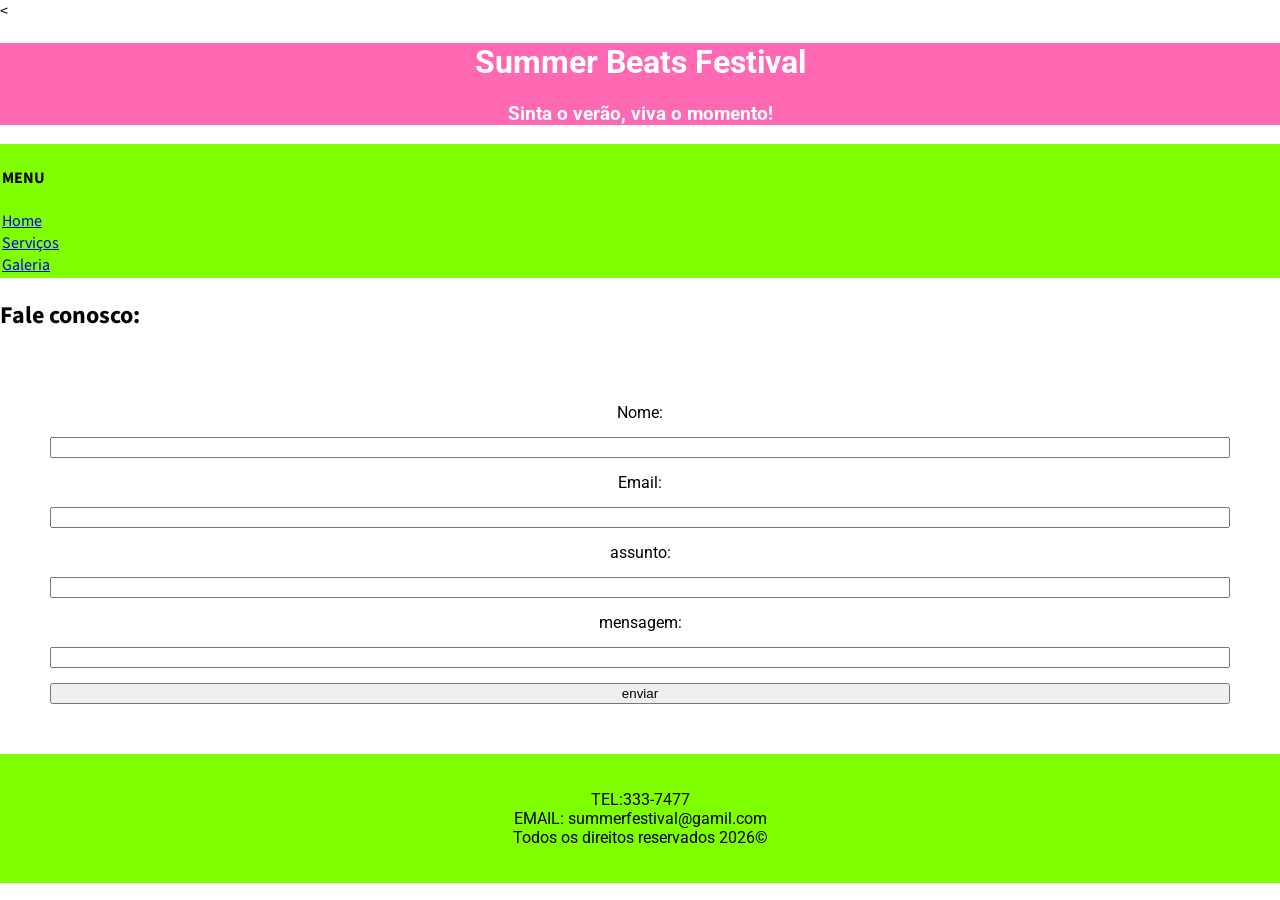
==== Contato.html @ 6ddf465d "quase finalizado" ====
<!DOCTYPE html>
<html lang="pt-BR">
<head>
    <meta charset="UTF-8">
    <meta name="viewport" content="width=device-width, initial-scale=1.0">
    <title>Summer News</title>
    </head>
    <<link rel="stylesheet" href="css/style.css">
    <body>
<header>

  <style>
@import url('https://fonts.googleapis.com/css2?family=Source+Sans+3:ital,wght@0,200..900;1,200..900&display=swap');
</style>

 <style>
@import url('https://fonts.googleapis.com/css2?family=Lora:ital,wght@0,400..700;1,400..700&display=swap');
</style>

<style>
@import url('https://fonts.googleapis.com/css2?family=Roboto:ital,wght@0,100..900;1,100..900&display=swap');
</style>

<div id="titulo">

<!--titulo e slogan-->
<h1>Summer Beats Festival <h1> <h3>Sinta o verão, viva o momento! </h3>

</div>

<!--MENU DE NAVEGAÇÃO-->
<div class = menu>

<nav>
 <h4> MENU </h4>
 
   <a href = "index.html" target = "index"> Home</a> <br>
   <a href = "Página-summer-news.html" target = "news">Serviços</a> <br>
   <a href = "Página-de-Galeria.html" target = "galeria"> Galeria</a>
   
</nav>
</section>         
</header>

<h2>Fale conosco:</h2>

<!-- nome e email-->
<div class="formulario">

<label for="nome"> Nome: </label>
<input type="text" name="nome" id="nome">

<label for="email"> Email: </label>
 <input type="text" name="email" id="email">

<label for="assunto"> assunto: </label>
 <input type="text" name="assunto" id="assunto">

 <label for="mensagem"> mensagem: </label>
 <input type="text" name="mensagem" id="mensagem">

<input type="submit" value="enviar">
</div>




<!--RODA PÉ COM AS INFORMAÇÕES DE CONTATO-->
<footer id="rodape">
    <p>TEL:333-7477 <br>
     EMAIL: summerfestival@gamil.com <br>
     Todos os direitos reservados 2026&copy;</p>
</footer>
---- css/style.css ----
body{
    background-image: url("../imagens/fundo.jpg");
    
    margin: 0px;
    font-family: "Source Sans 3", sans-serif;
    
}

#titulo{
 padding: 0px;
 text-align: center;
 font-family: "Roboto", sans-serif;
 color:rgb(255, 255, 255);
 background-color: #FF69B4 ;
 
}

.menu{
    display: flex;
    font-family:"Source Sans 3", sans-serif; 
    font-weight: 400;
    background-color:chartreuse;
    padding: 2px;
    padding-bottom: 2px;
    gap:0px;
}

#text-menu{
    padding:0;
    margin: 0%;   
     background-color: chartreuse;
}
     

.cards{
    display: grid;
    text-align: center;
    padding: 10px;
    gap: 20px;
    grid-template-columns: repeat(2,500px);
    justify-content: center;
    font-family:"Roboto", sans-serif;
}

.cards div{
border: 2px solid;
background-color: rgb(255, 153, 0);
width: 1000px;
height: 300px;
font-size: medium;

}

.cards div{ 
border: 2px solid;
background-color: rgb(255, 153, 0);
width: 500px;
height: 300px;
} 
#rodape{
    font-family:"Roboto", sans-serif;
    text-align: center;
    margin:0;
    padding: 20px; 
    background-color: chartreuse;
}

#titulo-tab{

font-family:"Roboto", sans-serif;
text-align: center;
padding-top: 30px;
}

.tabela{
    display: flex;
    justify-content: center;
    margin: 0%;
   padding-bottom:30px; 
   padding-top:30px; ;
}

#tab{
width: 500px;
height: 300px;

}
th{
    background-color:#FFF01F ;
}


tr{
    text-align: center;
    font-family:"Source Sans 3", sans-serif; 
}

.foto{
    text-align: center;
    border-radius: 50px;
    margin: 0;
    
}
 #img{
   display: grid;
    text-align: center;
    padding: 10px;
    gap: 20px;
    grid-template-columns: repeat(3,500px);

 }

 .formulario{
   display: flex;
   flex-direction: column;
   column-width: 30px;
   column-height: 10px;
    text-align: center;
    padding: 50px;
    gap: 15px;
    justify-content: center;
    font-family:"Roboto", sans-serif;
  
}
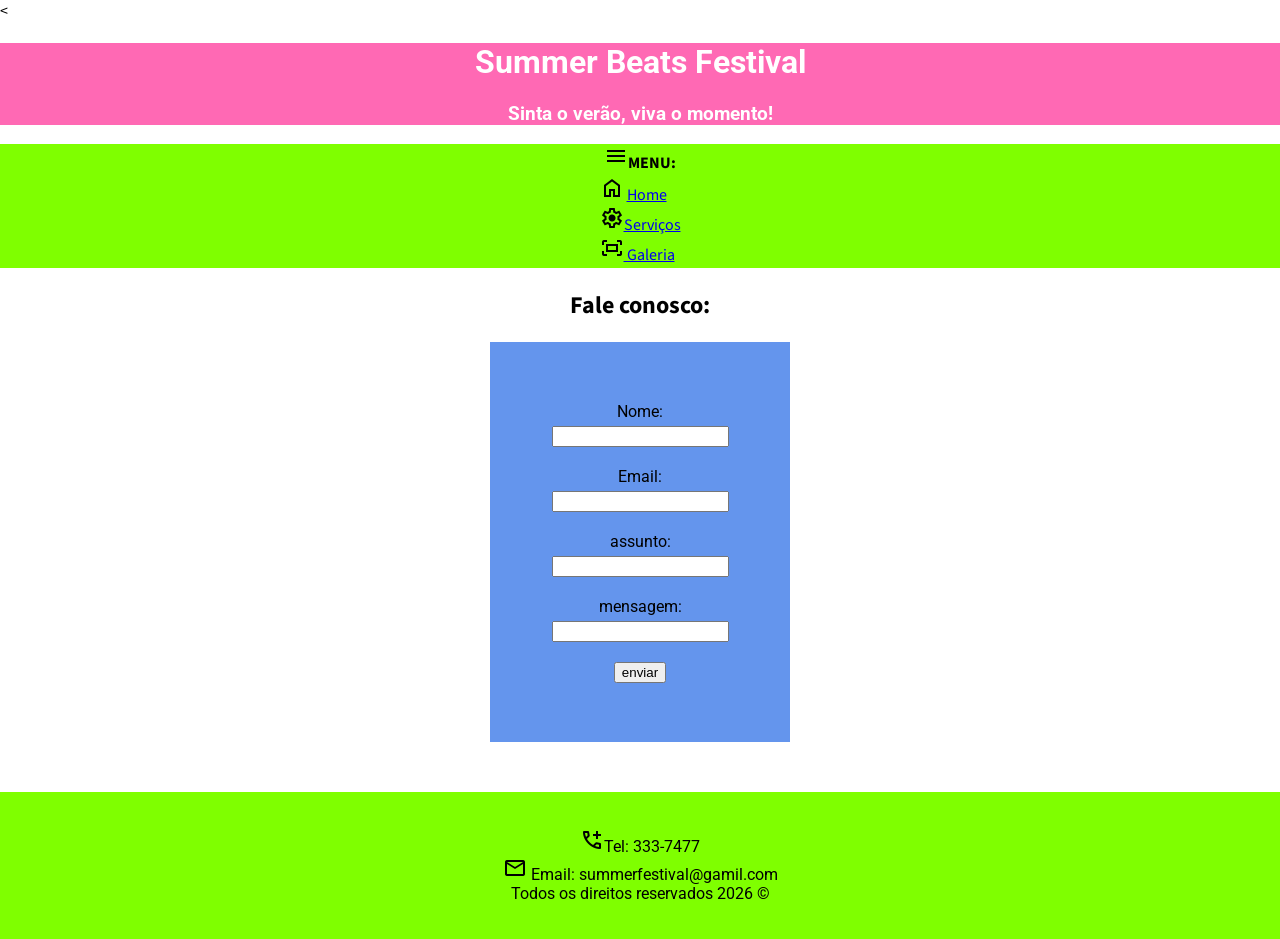
==== commit 2db03299: "parte 2 acabou vei" ====
--- a/Contato.html
+++ b/Contato.html
@@ -5,7 +5,10 @@
     <meta name="viewport" content="width=device-width, initial-scale=1.0">
     <title>Summer News</title>
     </head>
+
+    <link rel="stylesheet" href="https://fonts.googleapis.com/css2?family=Material+Symbols+Outlined" />
     <<link rel="stylesheet" href="css/style.css">
+
     <body>
 <header>
 
@@ -29,45 +32,72 @@
 </div>
 
 <!--MENU DE NAVEGAÇÃO-->
+<div id="icon">
+ <h4 id="text-menu"><span class="material-symbols-outlined icones">menu</span>MENU:</h4>
 <div class = menu>
 
 <nav>
- <h4> MENU </h4>
- 
-   <a href = "index.html" target = "index"> Home</a> <br>
-   <a href = "Página-summer-news.html" target = "news">Serviços</a> <br>
-   <a href = "Página-de-Galeria.html" target = "galeria"> Galeria</a>
+
+   <span class="material-symbols-outlined icones"> home </span> <a href = "index.html" target = "index"> Home</a> <br>
+   <span class="material-symbols-outlined icones"> settings</span><a href = "Página-summer-news.html" target = "news">Serviços</a> <br>
+   <span class="material-symbols-outlined icones">fit_screen</span><a href = "Página-de-Galeria.html" target = "galeria"> Galeria</a>
    
 </nav>
-</section>         
+</div>  
+</div>    
 </header>
 
 <h2>Fale conosco:</h2>
 
-<!-- nome e email-->
+
+<!-- formulario-->
 <div class="formulario">
 
+
+
+<form class="campo">
+
+  <div class="caixa">
 <label for="nome"> Nome: </label>
-<input type="text" name="nome" id="nome">
+<input type="textarea" name="nome" id="nome">
+  </div>
 
+<div class="caixa">
 <label for="email"> Email: </label>
- <input type="text" name="email" id="email">
+ <input type="textarea" name="email" id="email">
+</div>
 
+<div class="caixa">
 <label for="assunto"> assunto: </label>
- <input type="text" name="assunto" id="assunto">
+ <input type="textarea" name="assunto" id="assunto">
 
+</div>
+
+
+<div class="caixa">
  <label for="mensagem"> mensagem: </label>
- <input type="text" name="mensagem" id="mensagem">
+ <input type="textarea" name="mensagem" id="mensagem">
 
+</div>
+
+<div class="enviar">
 <input type="submit" value="enviar">
+</div>
+
+</form>
 </div>
 
 
 
 
 <!--RODA PÉ COM AS INFORMAÇÕES DE CONTATO-->
+<div id="icon">
 <footer id="rodape">
-    <p>TEL:333-7477 <br>
-     EMAIL: summerfestival@gamil.com <br>
-     Todos os direitos reservados 2026&copy;</p>
+    <p> <span class="material-symbols-outlined icones"> add_call </span>Tel: 333-7477 <br>
+    <span class="material-symbols-outlined icones"> mail </span> Email: summerfestival@gamil.com <br>
+     Todos os direitos reservados 2026 &copy;
+    </p>
 </footer>
+</div>
+    </body>
+</html>
--- a/css/style.css
+++ b/css/style.css
@@ -18,17 +18,25 @@
 
 .menu{
     display: flex;
+    justify-content: center;
     font-family:"Source Sans 3", sans-serif; 
     font-weight: 400;
     background-color:chartreuse;
     padding: 2px;
     padding-bottom: 2px;
-    gap:0px;
+    gap:5px;
+   
 }
+
+.icon{
+    position: fixed;
+}
+
 
 #text-menu{
     padding:0;
     margin: 0%;   
+    text-align: center;
      background-color: chartreuse;
 }
      
@@ -63,7 +71,7 @@
     text-align: center;
     margin:0;
     padding: 20px; 
-    background-color: chartreuse;
+    background-color: chartreuse
 }
 
 #titulo-tab{
@@ -112,15 +120,49 @@
  }
 
  .formulario{
-   display: flex;
+   display:flex;
    flex-direction: column;
-   column-width: 30px;
-   column-height: 10px;
+    width: 300px; 
+    height: 400px; 
+    justify-content: center;
+    align-items: center;
     text-align: center;
-    padding: 50px;
     gap: 15px;
-    justify-content: center;
+    margin: auto;
+    margin-bottom: 50px;
+    background-color: cornflowerblue;
     font-family:"Roboto", sans-serif;
+    position: relative;
   
 }
- +.caixa{
+display: flex;
+flex-direction: column;
+justify-content: center;
+padding: 10px;
+gap: 5px;
+
+}
+
+.campo{
+ text-align: center;
+}
+
+h2{
+    text-align: center;
+}
+
+
+.enviar{
+    padding: 10px;
+    cursor: pointer;
+    transition: 3s;
+}
+
+ .enviar:hover{
+    cursor: pointer;
+    transform: scale(1.1);
+    color: antiquewhite ;
+  
+ 
+ }
